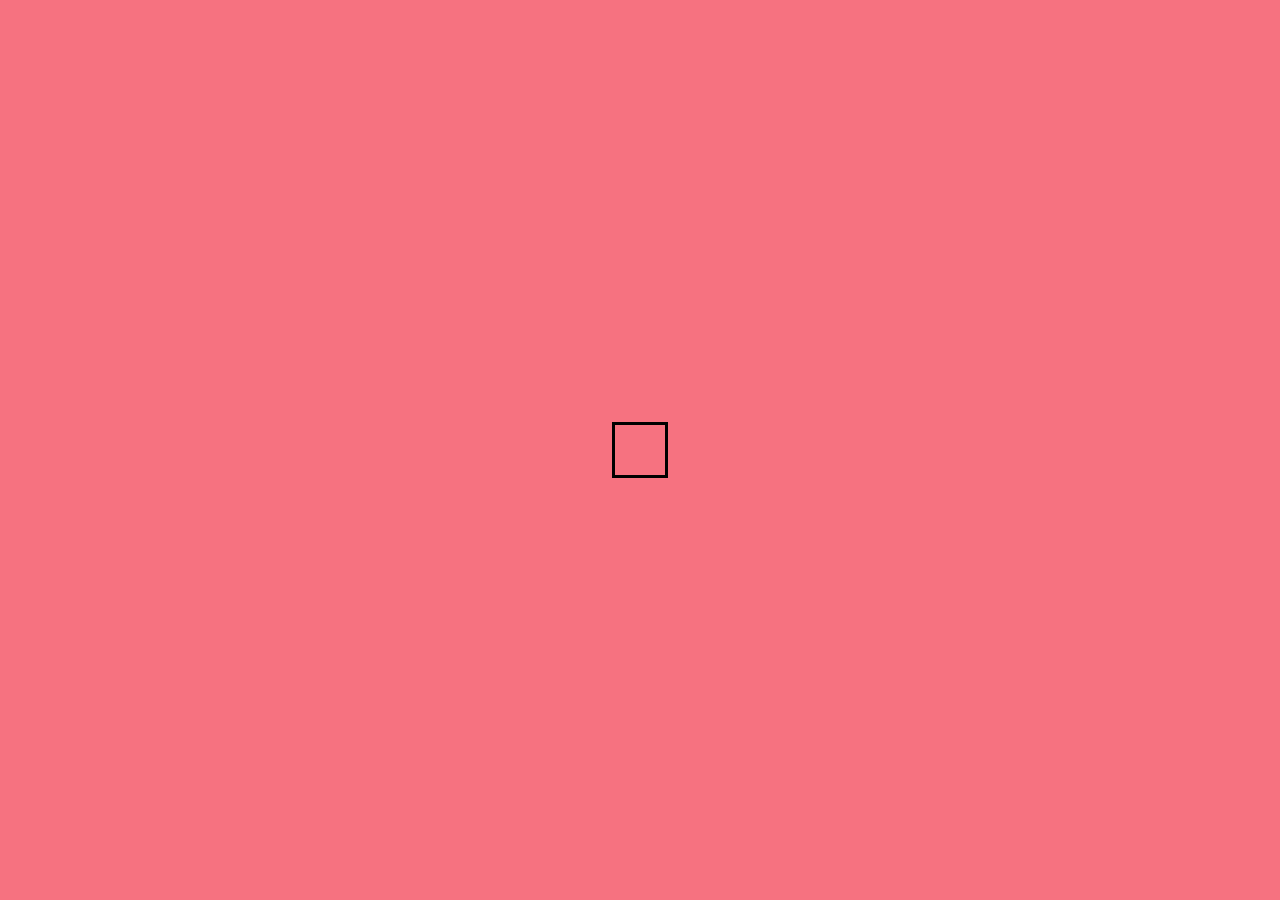
==== main.html @ 7870a86a "all the files" ====
<!DOCTYPE html>
<html>
<head>
  <script src="https://ajax.googleapis.com/ajax/libs/jquery/3.1.0/jquery.min.js"></script>
  <script type="text/javascript" src="main.js"></script>
  <link  rel="stylesheet" type="text/css" href="main.css">
  <title>Tania Shwain</title>
</head>

<body>
  <div class='content-wrapper'>
    <div class='audio-wrapper'>
      <audio id='audio-controls'>
        <source src="audio/still_the_one.mp3" type="audio/mp3">
      </audio>
    </div>
    <div class="main">
    </div>
  </div>
</body>
</html>
---- main.css ----
@font-face {
  font-family: 'funsized';
  src: url('fonts/FunSized.ttf') format("truetype");
  font-weight: normal;
  font-style: normal;
}

@font-face {
  font-family: 'luna';
  src: url('fonts/Luna.ttf') format("truetype");
  font-weight: normal;
  font-style: normal;
}

@font-face {
  font-family: 'meatloaf';
  src: url('fonts/Meatloaf.ttf') format("truetype");
  font-weight: normal;
  font-style: normal;
}

@font-face {
  font-family: 'blowbrush';
  src: url('fonts/blowbrush.ttf') format("truetype");
  font-weight: normal;
  font-style: normal;
}

@font-face {
  font-family: 'neon';
  src: url('fonts/Neon.ttf') format("truetype");
  font-weight: normal;
  font-style: normal;
}

@font-face {
  font-family: 'wrestle';
  src: url('fonts/WRESTLEMANIA.ttf') format("truetype");
  font-weight: normal;
  font-style: normal;
}

@font-face {
  font-family: 'fowler';
  src: url('fonts/Fowler.ttf') format("truetype");
  font-weight: normal;
  font-style: normal;
}

@font-face {
  font-family: 'jiggler';
  src: url('fonts/budmo jiggler.ttf') format("truetype");
  font-weight: normal;
  font-style: normal;
}

@font-face {
  font-family: 'moon-flower';
  src: url('fonts/Moon Flower.ttf') format("truetype");
  font-weight: normal;
  font-style: normal;
}

@font-face {
  font-family: 'third-rail';
  src: url('fonts/Third Rail - Demo.ttf') format("truetype");
  font-weight: normal;
  font-style: normal;
}



html {
  height: 100%;
  width: 100%
}

body {
  width: inherit;
  height: inherit;
  margin: 0;
}

.content-wrapper {
  width: inherit;
  height: inherit;
  display: flex;
  flex-direction: column;
  justify-content: center;
  align-items: center;
  background-color: #F67280;
}

.audio-wrapper {
   width: 50px;
   height: 50px;
   border-style: solid;
}

.main {
  font-family: 'meatloaf';
  font-size: 200px;
  color: #F1F4F6;
}
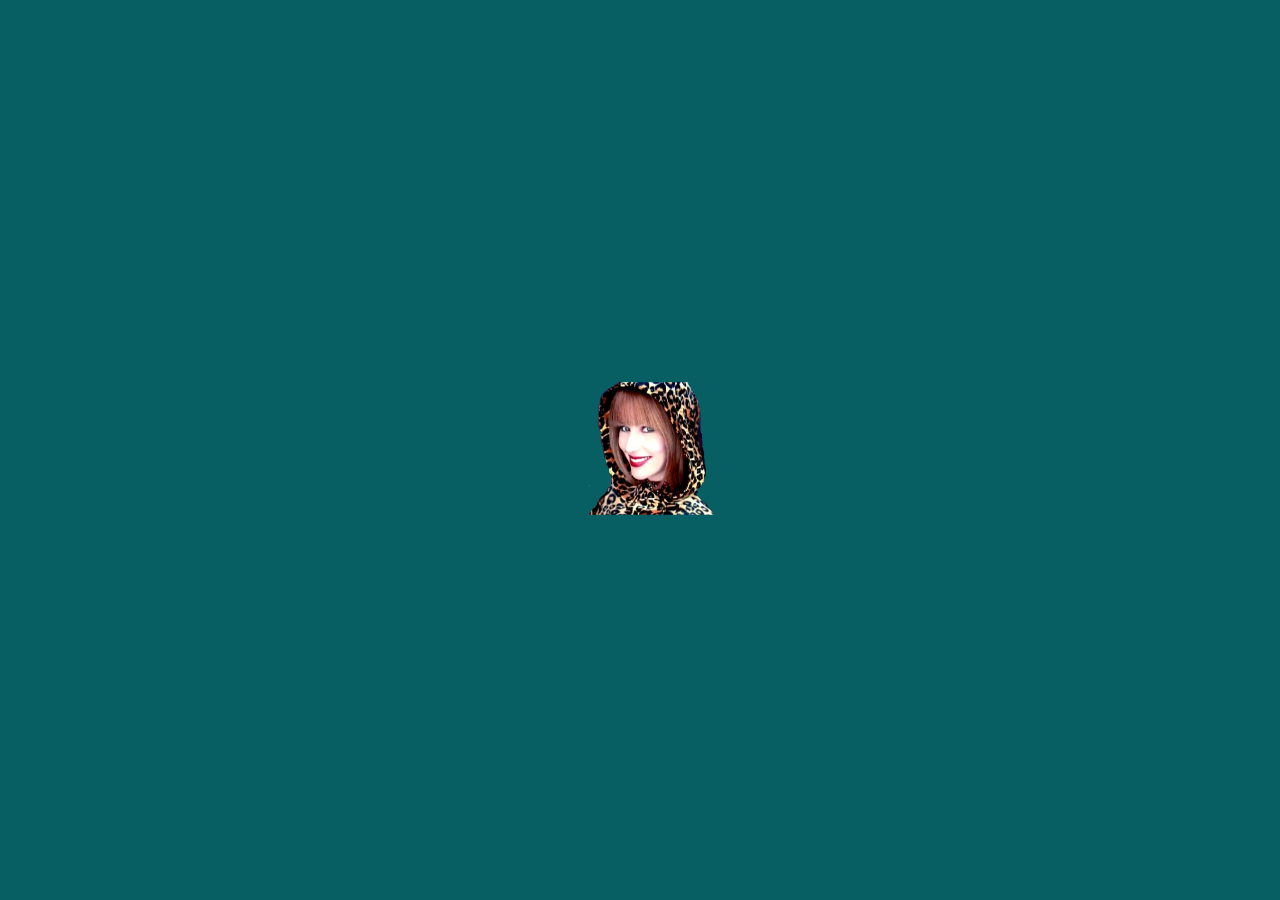
==== commit 16a54d88: "changes" ====
--- a/main.html
+++ b/main.html
@@ -9,7 +9,8 @@
 
 <body>
   <div class='content-wrapper'>
-    <div class='audio-wrapper'>
+    <img src="st_test.png" class='audio-wrapper' height="150" width="230">
+    <div class='xaudio-wrapper'>
       <audio id='audio-controls'>
         <source src="audio/still_the_one.mp3" type="audio/mp3">
       </audio>
--- a/main.css
+++ b/main.css
@@ -82,6 +82,15 @@
   margin: 0;
 }
 
+.upper-left {
+  position: absolute;
+  top: 0;
+  left: 0;
+  height: 50px;
+  width: 80px;
+  padding-top: 15px;
+}
+
 .content-wrapper {
   width: inherit;
   height: inherit;
@@ -89,13 +98,7 @@
   flex-direction: column;
   justify-content: center;
   align-items: center;
-  background-color: #F67280;
-}
-
-.audio-wrapper {
-   width: 50px;
-   height: 50px;
-   border-style: solid;
+  background-color: #085F63;
 }
 
 .main {
